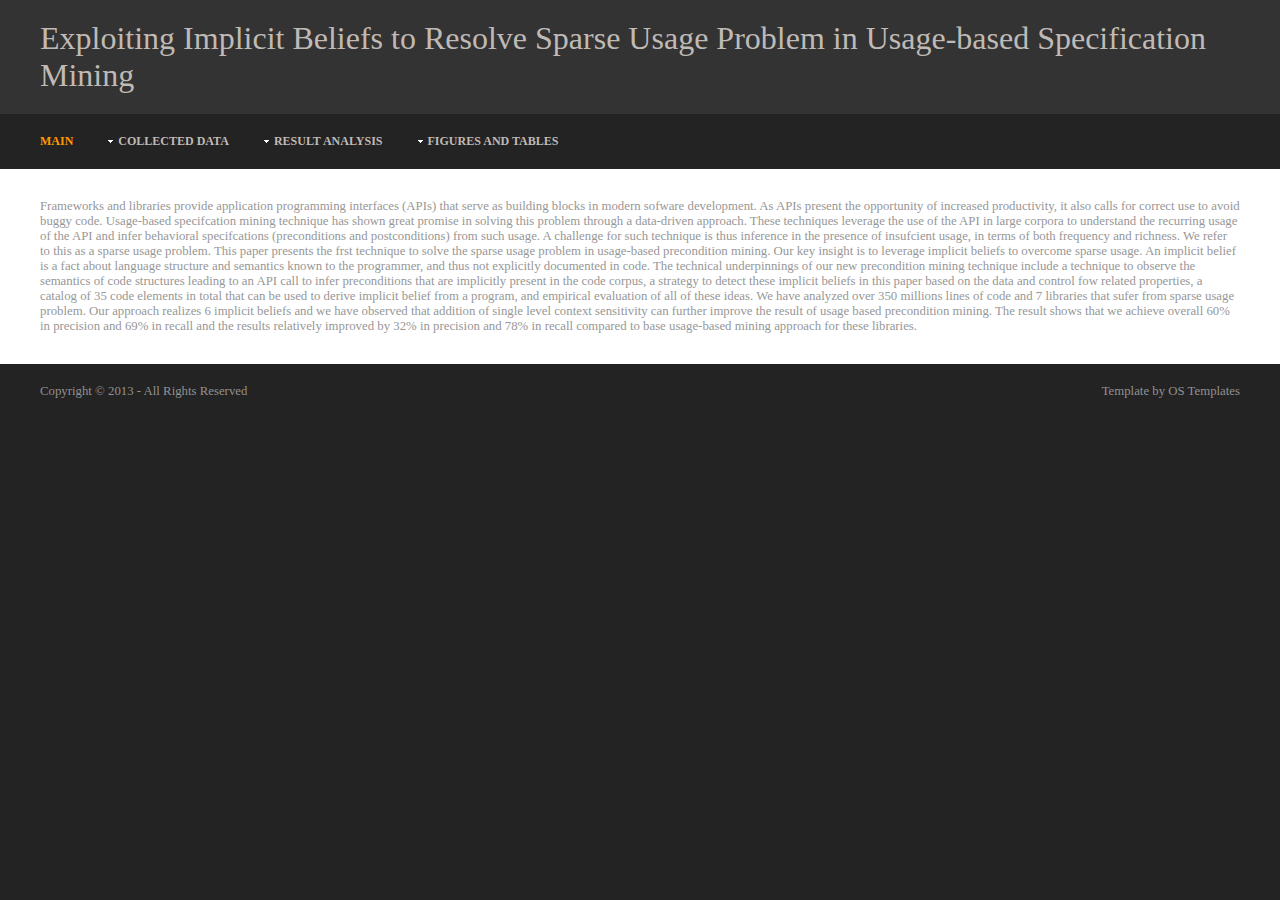
==== accuracy.html @ de7ada57 "new website" ====
<!DOCTYPE html>
<html lang="en" dir="ltr">
<head>
<title>Exploiting Implicit Beliefs to Resolve Sparse Usage Problem in Usage-based Specification Mining

</title>
<meta charset="iso-8859-1">
<meta name="viewport" content="width=device-width, initial-scale=1.0">
<link rel="stylesheet" href="styles/layout.css" type="text/css" media="all">
<link rel="stylesheet" href="styles/mediaqueries.css" type="text/css" media="all">
<script src="scripts/jquery.1.9.0.min.js"></script>
<script src="scripts/jquery-mobilemenu.min.js"></script>
<!--[if lt IE 9]>
<link rel="stylesheet" href="styles/ie.css" type="text/css" media="all">
<script src="scripts/ie/css3-mediaqueries.min.js"></script>
<script src="scripts/ie/ie9.js"></script>
<script src="scripts/ie/html5shiv.min.js"></script>
<![endif]-->
</head>
<body>
<div class="wrapper row1">
  <header id="header" class="clear">
    <div id="hgroup">
      <h1><a href="#">Exploiting Implicit Beliefs to Resolve Sparse Usage Problem in Usage-based Specification Mining</a></h1>
    </div>
  </header>
</div>
<!-- ################################################################################################ -->
<div class="wrapper row2">
  <nav id="topnav">
    <ul class="clear">
      <li class="active first"><a href="index.html">Main</a></li>
      <li><a class="drop" href="data.html">Collected Data</a>
        <ul>
          <li><a href="data.html#data">Client Code Corpus</a></li>
          <li><a href="data.html#truth">Ground-truth of Preconditions</a></li>
        </ul>
      </li>
      <li><a class="drop">Result Analysis</a>
        <ul>
          <li><a href="accuracy.html">Accuracy</a></li>
          <li><a class="drop" href="characteristics.html">Characteristics of Mined Preconditions</a>
            <ul>
              <li><a href="characteristics.html#correct">Correctly Mined Preconditions</a></li>
              <li><a href="characteristics.html#incorrect">Incorrectly Mined Preconditions</a></li>
              <li><a href="characteristics.html#missing">Missing Preconditions</a></li>
            </ul>
          </li>
          <li><a class="drop" href="components.html">Effectiveness of Single Components</a>
            <ul>
              <li><a href="components.html#ccl">Count Controlled Loop (CCL)</a></li>
              <li><a href="components.html#oic">Object Instance Creation (OIC)</a></li>
              <li><a href="components.html#tc">Type Comparison (TC)</a></li>
              <li><a href="components.html#nd">Null Derefrence (ND)</a></li>
              <li><a href="components.html#sce">Short Circuit Evaluation (SCE)</a></li>
              <li><a href="components.html#le">Local Exception (LE)</a></li>
              <li><a href="components.html#cfa">1-Level Control Flow Analysis (1-CFA)</a></li>
            </ul>
          </li>
        </ul>
      </li>
      <li><a class="drop" href="figurestables.html">Figures and Tables</a>
        <ul>
          <li><a href="figurestables.html#dataset">Figure 9. Dataset</a></li>
          <li><a href="figurestables.html#accuracy">Figure 10. Accuracy</a></li>
          <li><a href="figurestables.html#correct">Table 1. Correctly-mined preconditions</a></li>
          <li><a href="figurestables.html#incorrect">Table 2. Incorrectly-mined preconditions</a></li>
          <li><a href="figurestables.html#missing">Table 3. Missing preconditions</a></li>
          <li><a href="figurestables.html#components">Table 4. Improvement for single components</a></li>
          <li><a href="figurestables.html#ccl">Figure 11. Accuracy of Count Controlled Loop (CCL)</a></li>
          <li><a href="figurestables.html#oic">Figure 12. Accuracy of Object Instance Creation (OIC)</a></li>
          <li><a href="figurestables.html#tc">Figure 13. Accuracy of Type Comparison (TC)</a></li>
          <li><a href="figurestables.html#nd">Figure 14. Accuracy of Null Dereference (ND)</a></li>
          <li><a href="figurestables.html#sce">Figure 15. Accuracy of Short Circuit Evaluation (SCE)</a></li>
          <li><a href="figurestables.html#le">Figure 16. Improvement in precision of Local Exception (LE)</a></li>
          <li><a href="figurestables.html#cfa">Figure 17. Accuracy of 1-Level Control Flow Analysis (1-CFA)</a></li>
        </ul>
      </li>
    </ul>
  </nav>
</div>
<!-- content -->
<div class="wrapper row3">
  <div id="container">
    <!-- ################################################################################################ -->
    <div class="full_width clear">
		Frameworks and libraries provide application programming interfaces (APIs) that serve as building blocks in modern sofware development. As APIs present the opportunity of increased productivity, it also calls for correct use to avoid buggy code. Usage-based specifcation mining technique has shown great promise in solving this problem through a data-driven approach. These techniques leverage the use of the API in large corpora to understand the recurring usage of the API and infer behavioral specifcations (preconditions and postconditions) from such usage. A challenge for such technique is thus inference in the presence of insufcient usage, in terms of both frequency and richness. We refer to this as a sparse usage problem. This paper presents the frst technique to solve the sparse usage problem in usage-based precondition mining. Our key insight is to leverage implicit beliefs to overcome sparse usage. An implicit belief is a fact about language structure and semantics known to the programmer, and thus not explicitly documented in code. The technical underpinnings of our new precondition mining technique include a technique to observe the semantics of code structures leading to an API call to infer preconditions that are implicitly present in the code corpus, a strategy to detect these implicit beliefs in this paper based on the data and control fow related properties, a catalog of 35 code elements in total that can be used to derive implicit belief from a program, and empirical evaluation of all of these ideas. We have analyzed over 350 millions lines of code and 7 libraries that sufer from sparse usage problem. Our approach realizes 6 implicit beliefs and we have observed that addition of single level context sensitivity can further improve the result of usage based precondition mining. The result shows that we achieve overall 60% in precision and 69% in recall and the results relatively improved by 32% in precision and 78% in recall compared to base usage-based mining approach for these libraries.
    </div>
    <!-- ################################################################################################ -->
  </div>
</div>
<!-- Footer -->
<div class="wrapper row4">
  <footer id="footer" class="clear">
    <p class="fl_left">Copyright &copy; 2013 - All Rights Reserved</p>
    <p class="fl_right">Template by <a href="http://www.os-templates.com/" title="Free Website Templates">OS Templates</a></p>
  </footer>
</div>
</body>
</html>
---- styles/layout.css ----
/*
Responsive Template Name: RS-MQF 1200 V.2
File: Layout CSS
Author: OS Templates
Author URI: http://www.os-templates.com/
Licence: <a href="http://www.os-templates.com/template-terms">Website Template Licence</a>
*/

@import url(framework.css);
@import url(navi.css);

html{overflow-y:scroll;}

body{margin:0; padding:0; font-size:100%; font-family:Georgia, "Times New Roman", Times, serif; color:#919191; background-color:#232323;}

.justify{text-align:justify;}
.bold{font-weight:bold;}
.center{text-align:center;}
.right{text-align:right;}
.nostart{margin:0; padding:0; list-style:none;}
.hidden{display:none;}

.clear{display:block; clear:both;}
.clear:after{display:block; visibility:hidden; height:0; clear:both; font-size:0; content:"";}

a{outline:none; text-decoration:none;}

.fl_left{float:left;}
.fl_right{float:right;}

img{width:auto; max-width:100%; height:auto; margin:0; padding:0; border:none; line-height:normal; vertical-align:middle;}
.imgholder, .imgl, .imgr{padding:4px; border:1px solid #D6D6D6; text-align:center;}
.imgl{float:left; margin:0 15px 15px 0; clear:left;}
.imgr{float:right; margin:0 0 15px 15px; clear:right;}

/*----------------------------------------------HTML 5 Overrides-------------------------------------*/

address, article, aside, figcaption, figure, footer, header, nav, section{display:block; margin:0; padding:0;}

/*----------------------------------------------Responsive Videos-------------------------------------*/

.video{display:block; position:relative; width:100%; height:0; margin:0; padding:0 0 56.25% 0; /* using a 16:9 aspect ratio, the height is 56.25% of the width (9/16=0.5625) */}
.video iframe{display:block; position:absolute; width:100%; height:100%; margin:0; padding:0;}

/* ----------------------------------------------Wrapper-------------------------------------*/

div.wrapper{display:block; width:100%; margin:0; padding:0; text-align:left;}

.row1, .row1 a{color:#C0BAB6; background-color:#333333;}
.row2{color:#919191; background-color:#232323;}
.row3{color:#979797; background-color:#FFFFFF;}
.row3 a{color:#FF9900; background-color:#FFFFFF;}
.row4, .row4 a{color:#919191; background-color:#232323;}

/*----------------------------------------------Generalise-------------------------------------*/

h1, h2, h3, h4, h5, h6{margin:0 0 8px 0; padding:0; font-size:1.6em; font-weight:normal; line-height:normal;}

address{font-style:normal;}

blockquote, q{display:block; padding:8px 10px; color:#979797; background-color:#ECECEC; font-style:italic; line-height:normal;}
blockquote:before, q:before{content:'� '; font-size:26px;}
blockquote:after, q:after{content:' �'; font-size:26px; line-height:0;}

#header, #topnav, #container, #footer, #copyright{margin:0 auto; font-size:.8em;}

/*----------------------------------------------Header-------------------------------------*/

#header{padding:20px 0;}

#header #hgroup{display:block; float:left; width:auto; clear:right;}
#header #hgroup h1, #header #hgroup h2{margin:0; font-weight:normal; text-transform:none;}
#header #hgroup h1{font-size:2.5em;}
#header #hgroup h2{font-size:1em;}

/*----------------------------------------------Content Area-------------------------------------*/

#container{padding:30px 0; clear:both;}

/*----------------------------------------------Footer-------------------------------------*/

#footer{padding:20px 0;}
#footer p{margin:0; padding:0;}
---- styles/mediaqueries.css ----
/*
Responsive Template Name: RS-MQF 1200 V.2
File: Media Queries CSS
Author: OS Templates
Author URI: http://www.os-templates.com/
Licence: <a href="http://www.os-templates.com/template-terms">Website Template Licence</a>
*/

@-ms-viewport{width:device-width;} /* http://msdn.microsoft.com/en-gb/library/ie/hh869615%28v=vs.85%29.aspx */

/* 240 + 320px */

@media screen and (min-width:240px) and (max-width:360px) {
	#header, #topnav, #container, #footer{max-width:95%; margin:0 auto;}
	
	#topnav ul{display:none;}
	
	.one_half, 
	.one_third, .two_third, 
	.one_quarter, .two_quarter, .three_quarter, 
	.one_fifth, .two_fifth, .three_fifth, .four_fifth, 
	.one_sixth, .two_sixth, .three_sixth, .four_sixth, .five_sixth{display:block; float:none; width:auto; margin:0 0 2% 0; padding:0;}
	
	#header #hgroup{display:block; width:100%; float:none; margin:0 0 15px 0; padding:0;}
	
	#header, #footer{text-align:center;}
	#footer p{float:none; line-height:1.6em;}
	#footer p:first-child{margin-bottom:8px;}
}

/* 480px */

@media screen and (min-width:361px) and (max-width:600px) {
	#header, #topnav, #container, #footer{max-width:95%; margin:0 auto;}
	
	#topnav ul{display:none;}
	
	#footer p{float:none;}
	#footer p:first-child{margin-bottom:8px;}
}

/* 768px */

@media screen and (min-width:601px) and (max-width:800px) {
	#header, #topnav, #container, #footer{max-width:95%; margin:0 auto;}
}

/* 960px */

@media screen and (min-width:960px) {
	#header, #topnav, #container, #footer{max-width:95%; margin:0 auto;}
}

/* 1028px */

@media screen and (min-width:1028px) {
	#header, #topnav, #container, #footer{max-width:95%; margin:0 auto;}
}

/* 1200px */

@media screen and (min-width:1200px) {
	#header, #topnav, #container, #footer{max-width:1200px; margin:0 auto;}
}

/* Hide The Jquery Generated Navigation Form from 601px upwards */

@media screen and (min-width:601px) and (max-width:1920px) {
	#topnav form{display:none;}
}
---- styles/ie.css ----
/*
Responsive Template Name: RS-MQF 1200 V.2
File: IE CSS
Author: OS Templates
Author URI: http://www.os-templates.com/
Licence: <a href="http://www.os-templates.com/premium-terms">Website Template Licence</a>
*/

.clear{zoom:1;}
#topnav li:first-child{*margin-right:30px;}
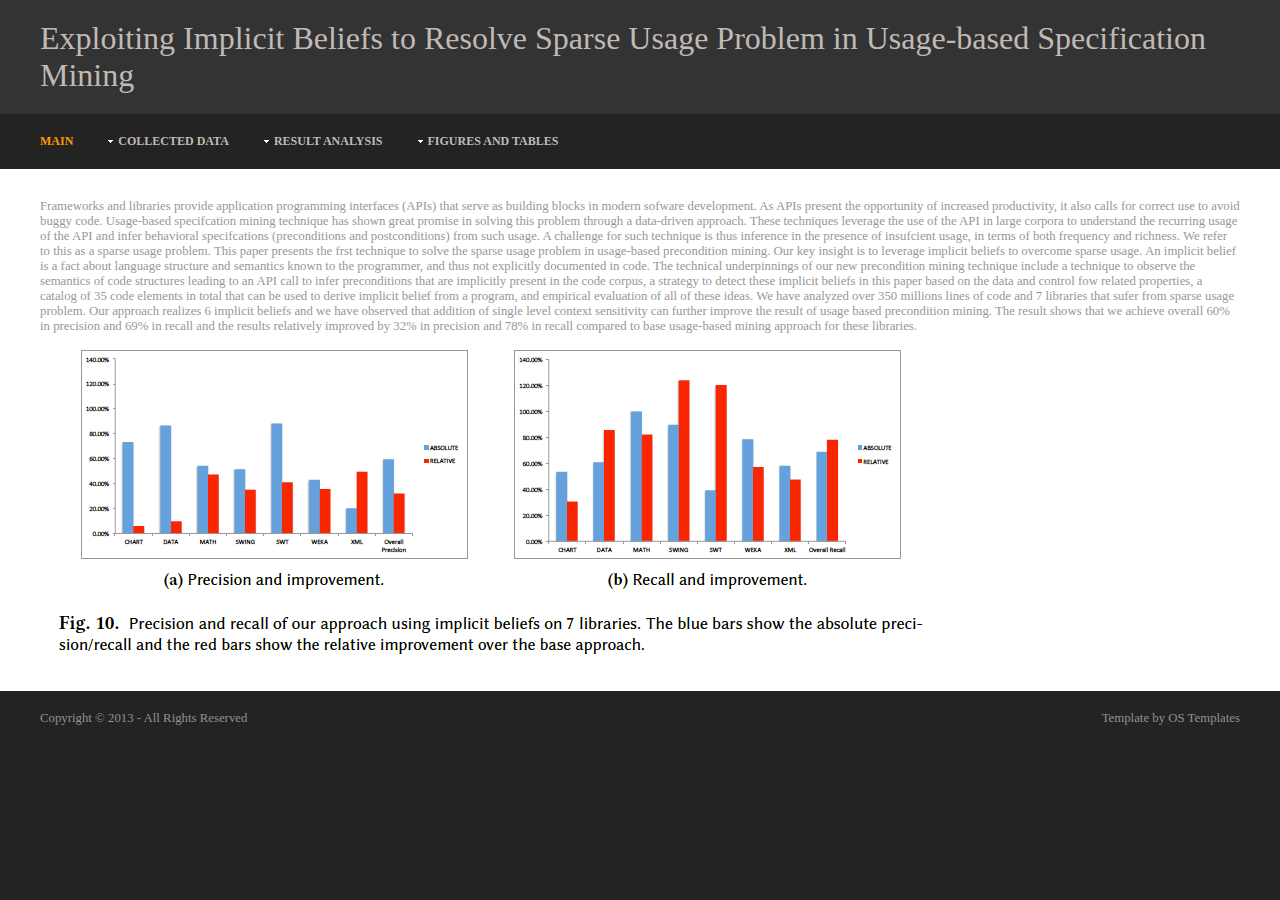
==== commit ee982d91: "added accuracy fig 10" ====
--- a/accuracy.html
+++ b/accuracy.html
@@ -33,7 +33,7 @@
       <li><a class="drop" href="data.html">Collected Data</a>
         <ul>
           <li><a href="data.html#data">Client Code Corpus</a></li>
-          <li><a href="data.html#truth">Ground-truth of Preconditions</a></li>
+          <li><a href="ground_truth.xlsx">Ground-truth of Preconditions</a></li>
         </ul>
       </li>
       <li><a class="drop">Result Analysis</a>
@@ -85,6 +85,7 @@
     <!-- ################################################################################################ -->
     <div class="full_width clear">
 		Frameworks and libraries provide application programming interfaces (APIs) that serve as building blocks in modern sofware development. As APIs present the opportunity of increased productivity, it also calls for correct use to avoid buggy code. Usage-based specifcation mining technique has shown great promise in solving this problem through a data-driven approach. These techniques leverage the use of the API in large corpora to understand the recurring usage of the API and infer behavioral specifcations (preconditions and postconditions) from such usage. A challenge for such technique is thus inference in the presence of insufcient usage, in terms of both frequency and richness. We refer to this as a sparse usage problem. This paper presents the frst technique to solve the sparse usage problem in usage-based precondition mining. Our key insight is to leverage implicit beliefs to overcome sparse usage. An implicit belief is a fact about language structure and semantics known to the programmer, and thus not explicitly documented in code. The technical underpinnings of our new precondition mining technique include a technique to observe the semantics of code structures leading to an API call to infer preconditions that are implicitly present in the code corpus, a strategy to detect these implicit beliefs in this paper based on the data and control fow related properties, a catalog of 35 code elements in total that can be used to derive implicit belief from a program, and empirical evaluation of all of these ideas. We have analyzed over 350 millions lines of code and 7 libraries that sufer from sparse usage problem. Our approach realizes 6 implicit beliefs and we have observed that addition of single level context sensitivity can further improve the result of usage based precondition mining. The result shows that we achieve overall 60% in precision and 69% in recall and the results relatively improved by 32% in precision and 78% in recall compared to base usage-based mining approach for these libraries.
+    	<image src="figures/accuracy.png" />
     </div>
     <!-- ################################################################################################ -->
   </div>
@@ -97,4 +98,4 @@
   </footer>
 </div>
 </body>
-</html>+</html>
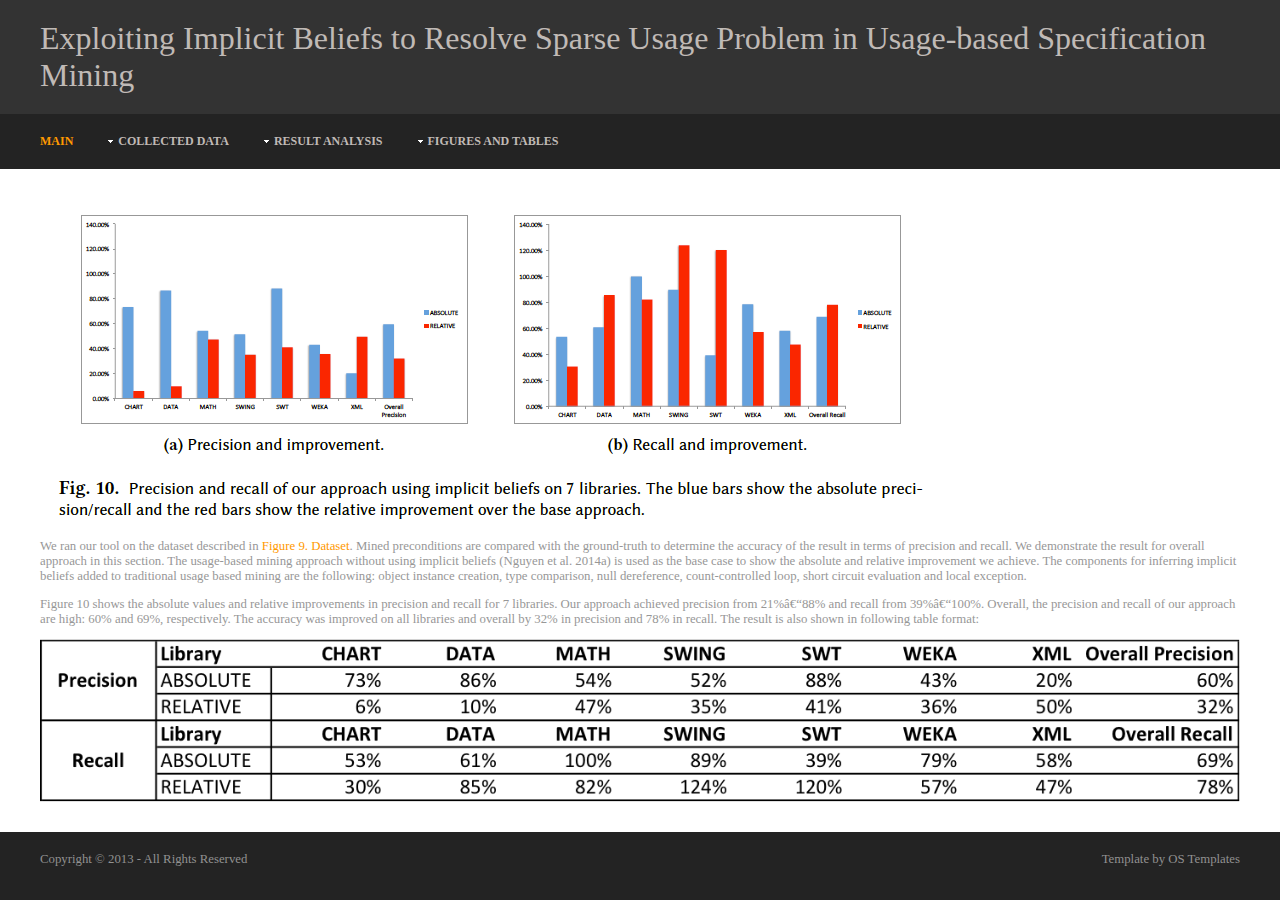
==== commit 2e613987: "Create accuracy.html" ====
--- a/accuracy.html
+++ b/accuracy.html
@@ -84,8 +84,14 @@
   <div id="container">
     <!-- ################################################################################################ -->
     <div class="full_width clear">
-		Frameworks and libraries provide application programming interfaces (APIs) that serve as building blocks in modern sofware development. As APIs present the opportunity of increased productivity, it also calls for correct use to avoid buggy code. Usage-based specifcation mining technique has shown great promise in solving this problem through a data-driven approach. These techniques leverage the use of the API in large corpora to understand the recurring usage of the API and infer behavioral specifcations (preconditions and postconditions) from such usage. A challenge for such technique is thus inference in the presence of insufcient usage, in terms of both frequency and richness. We refer to this as a sparse usage problem. This paper presents the frst technique to solve the sparse usage problem in usage-based precondition mining. Our key insight is to leverage implicit beliefs to overcome sparse usage. An implicit belief is a fact about language structure and semantics known to the programmer, and thus not explicitly documented in code. The technical underpinnings of our new precondition mining technique include a technique to observe the semantics of code structures leading to an API call to infer preconditions that are implicitly present in the code corpus, a strategy to detect these implicit beliefs in this paper based on the data and control fow related properties, a catalog of 35 code elements in total that can be used to derive implicit belief from a program, and empirical evaluation of all of these ideas. We have analyzed over 350 millions lines of code and 7 libraries that sufer from sparse usage problem. Our approach realizes 6 implicit beliefs and we have observed that addition of single level context sensitivity can further improve the result of usage based precondition mining. The result shows that we achieve overall 60% in precision and 69% in recall and the results relatively improved by 32% in precision and 78% in recall compared to base usage-based mining approach for these libraries.
     	<image src="figures/accuracy.png" />
+	<p> We ran our tool on the dataset described in <a href="figurestables.html#dataset">Figure 9. Dataset</a>. Mined preconditions are compared with the ground-truth
+to determine the accuracy of the result in terms of precision and recall. We demonstrate the result for overall approach in this section. The usage-based mining approach without using implicit beliefs (Nguyen et al.
+2014a) is used as the base case to show the absolute and relative improvement we achieve. The components for inferring implicit beliefs added to traditional usage based mining are the following: object instance creation, type
+comparison, null dereference, count-controlled loop, short circuit evaluation and local exception.</p> 
+	<p>Figure 10 shows the absolute values and relative improvements in precision and recall for 7 libraries. Our approach achieved precision from 21%–88% and recall from 39%–100%. Overall, the precision and recall of our
+approach are high: 60% and 69%, respectively. The accuracy was improved on all libraries and overall by 32% in precision and 78% in recall. The result is also shown in following table format:</p>
+    <image src="figures/figure10_table.png" />
     </div>
     <!-- ################################################################################################ -->
   </div>
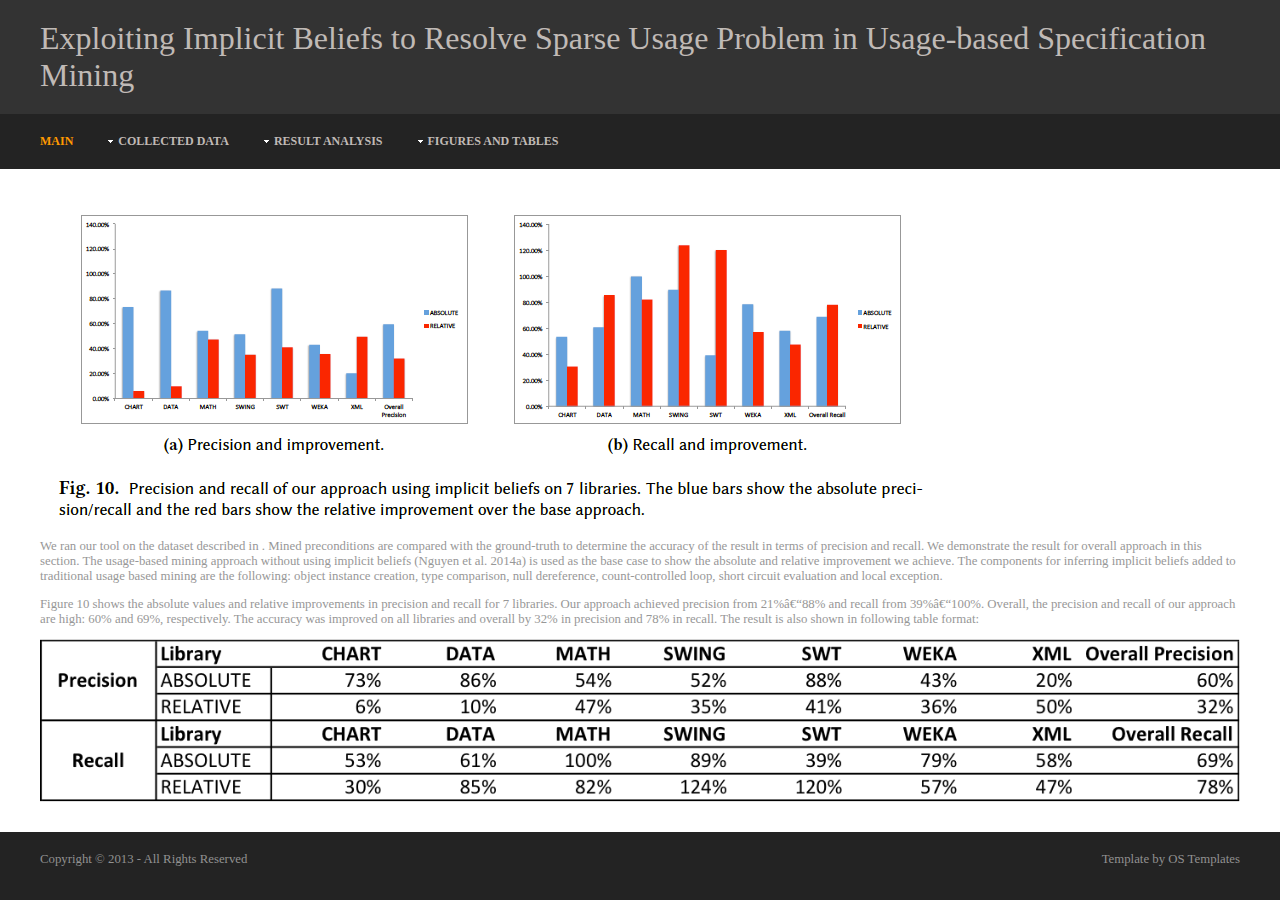
==== commit 052dfd74: "Create accuracy.html" ====
--- a/accuracy.html
+++ b/accuracy.html
@@ -85,12 +85,8 @@
     <!-- ################################################################################################ -->
     <div class="full_width clear">
     	<image src="figures/accuracy.png" />
-	<p> We ran our tool on the dataset described in <a href="figurestables.html#dataset">Figure 9. Dataset</a>. Mined preconditions are compared with the ground-truth
-to determine the accuracy of the result in terms of precision and recall. We demonstrate the result for overall approach in this section. The usage-based mining approach without using implicit beliefs (Nguyen et al.
-2014a) is used as the base case to show the absolute and relative improvement we achieve. The components for inferring implicit beliefs added to traditional usage based mining are the following: object instance creation, type
-comparison, null dereference, count-controlled loop, short circuit evaluation and local exception.</p> 
-	<p>Figure 10 shows the absolute values and relative improvements in precision and recall for 7 libraries. Our approach achieved precision from 21%–88% and recall from 39%–100%. Overall, the precision and recall of our
-approach are high: 60% and 69%, respectively. The accuracy was improved on all libraries and overall by 32% in precision and 78% in recall. The result is also shown in following table format:</p>
+	<p> We ran our tool on the dataset described in . Mined preconditions are compared with the ground-truth to determine the accuracy of the result in terms of precision and recall. We demonstrate the result for overall approach in this section. The usage-based mining approach without using implicit beliefs (Nguyen et al. 2014a) is used as the base case to show the absolute and relative improvement we achieve. The components for inferring implicit beliefs added to traditional usage based mining are the following: object instance creation, type comparison, null dereference, count-controlled loop, short circuit evaluation and local exception.</p> 
+	<p>Figure 10 shows the absolute values and relative improvements in precision and recall for 7 libraries. Our approach achieved precision from 21%–88% and recall from 39%–100%. Overall, the precision and recall of our approach are high: 60% and 69%, respectively. The accuracy was improved on all libraries and overall by 32% in precision and 78% in recall. The result is also shown in following table format:</p>
     <image src="figures/figure10_table.png" />
     </div>
     <!-- ################################################################################################ -->
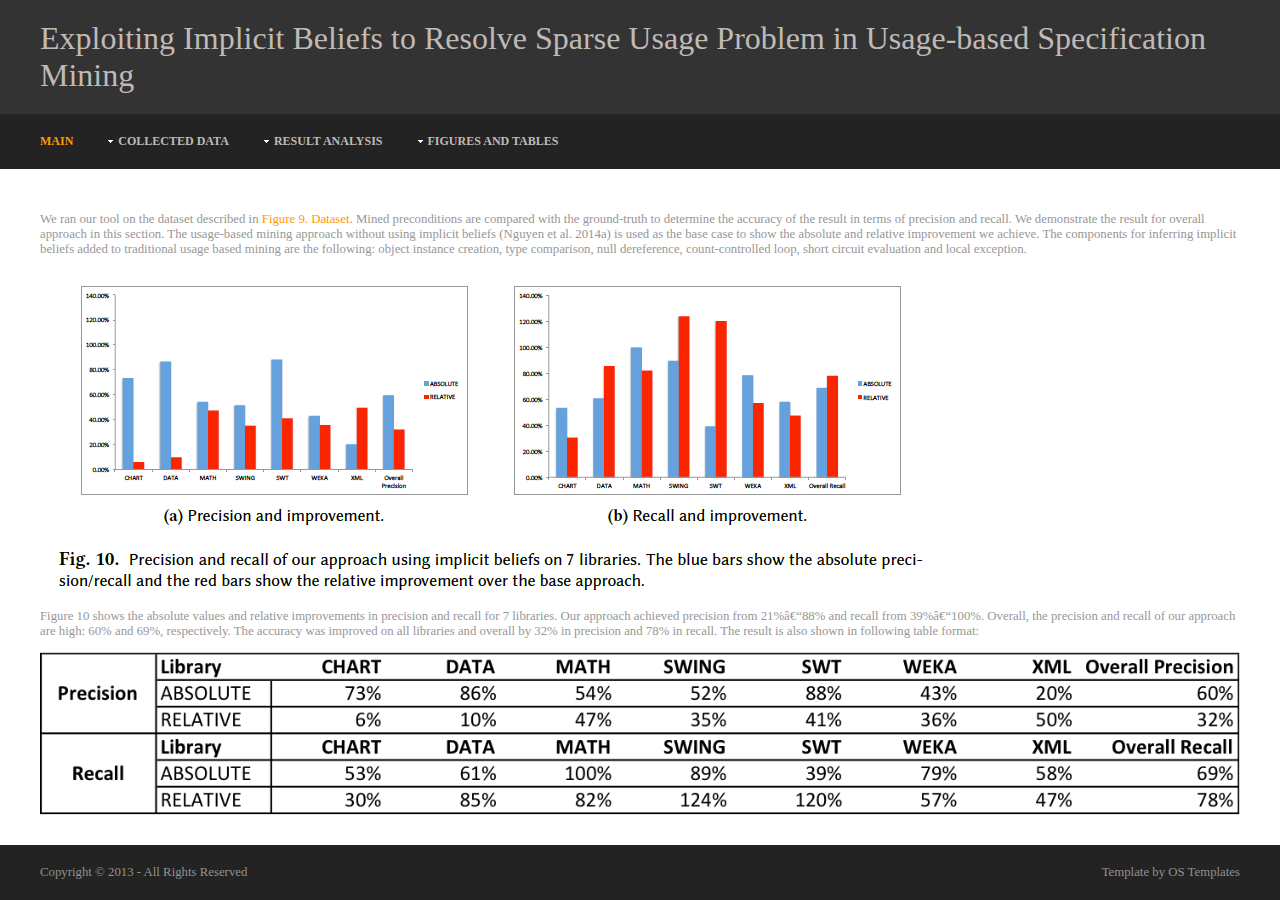
==== commit 3083ec03: "Create accuracy.html" ====
--- a/accuracy.html
+++ b/accuracy.html
@@ -84,8 +84,8 @@
   <div id="container">
     <!-- ################################################################################################ -->
     <div class="full_width clear">
+	<p> We ran our tool on the dataset described in <a href="data.html">Figure 9. Dataset</a>. Mined preconditions are compared with the ground-truth to determine the accuracy of the result in terms of precision and recall. We demonstrate the result for overall approach in this section. The usage-based mining approach without using implicit beliefs (Nguyen et al. 2014a) is used as the base case to show the absolute and relative improvement we achieve. The components for inferring implicit beliefs added to traditional usage based mining are the following: object instance creation, type comparison, null dereference, count-controlled loop, short circuit evaluation and local exception.</p> 
     	<image src="figures/accuracy.png" />
-	<p> We ran our tool on the dataset described in . Mined preconditions are compared with the ground-truth to determine the accuracy of the result in terms of precision and recall. We demonstrate the result for overall approach in this section. The usage-based mining approach without using implicit beliefs (Nguyen et al. 2014a) is used as the base case to show the absolute and relative improvement we achieve. The components for inferring implicit beliefs added to traditional usage based mining are the following: object instance creation, type comparison, null dereference, count-controlled loop, short circuit evaluation and local exception.</p> 
 	<p>Figure 10 shows the absolute values and relative improvements in precision and recall for 7 libraries. Our approach achieved precision from 21%–88% and recall from 39%–100%. Overall, the precision and recall of our approach are high: 60% and 69%, respectively. The accuracy was improved on all libraries and overall by 32% in precision and 78% in recall. The result is also shown in following table format:</p>
     <image src="figures/figure10_table.png" />
     </div>
